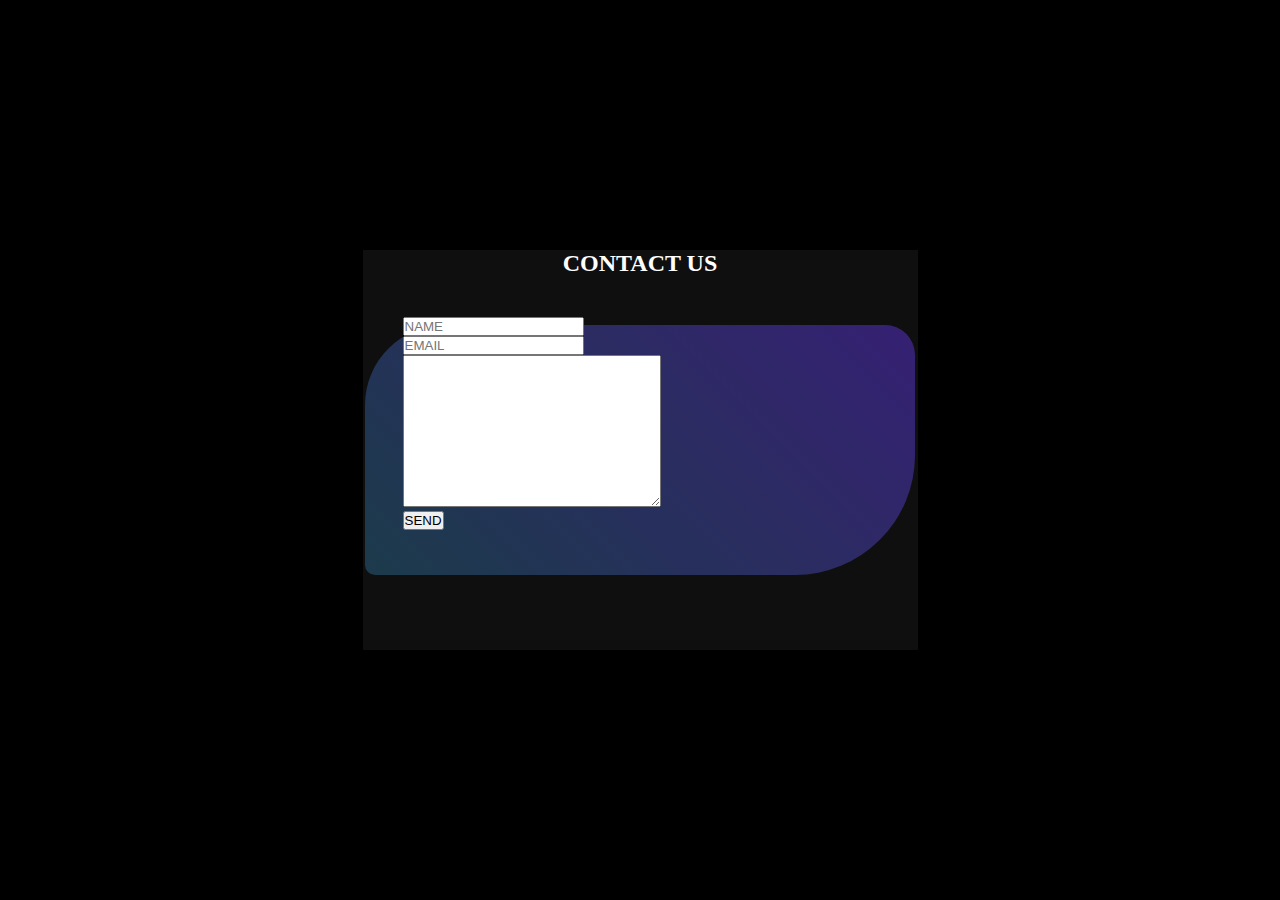
==== contact.html @ 03bcda61 "added contact page" ====
<!DOCTYPE html>
<html lang="en">
<head>
    <meta charset="UTF-8">
    <meta http-equiv="X-UA-Compatible" content="IE=edge">
    <meta name="viewport" content="width=device-width, initial-scale=1.0">
    <title>Contact Us</title>
    <link rel="stylesheet" href="contact.css">
</head>
<body>
    <div class="gradient-price">

    </div>
    <div class="container">
    <div class="form">
        <h2>CONTACT US</h2>
        <form>
            <div class="inputBox">
                <div class="inputbox">
                <input type="text" placeholder="NAME">
            </div>
            <div class="inputbox">
                <input type="email" placeholder="EMAIL">
            </div>
            <div class="inputbox">
                <textarea cols="30" rows="10"></textarea>
                </div>
            </div>
            <div class="inputbox">
            <button type="submit">SEND</button>
        </div>

        </form>

    </div>
    </div>
       




    </div>
</body>
</html>
---- contact.css ----
*{
    margin: 0;
    padding: 0;
    box-sizing: border-box;
}
body{
    background-color: #000000;
    color: white;
    display: flex;
    justify-content: center;
    align-items: center;
    min-height: 100vh;
    font-family: consolas;
    
}
.container{
    background: rgba(255, 255, 255, 0.06);
    box-shadow: 0 5px 15px rgba(0, 0, 0, 1);
   
    width: 555px;
    height: 400px;
    
    
    /* animation: animate 4s linear infinite; */

}

form{
    
    width: 100%;
    height: 100%;
    padding: 40px;
    z-index: 1;
}

h2{
text-align: center;


}
.gradient-price{
    background: linear-gradient(45deg,  #0e2f40, #2a136b);
    animation: animate 4s linear infinite;
    width: 43%;
    height: 250px;
    
    border-radius: 80px 30px 120px 10px;
    position: absolute;
    z-index: -1;
}
@keyframes animate {
    0%{
        filter: blur(60px) hue-rotate(0deg);
    }
    100%{
        filter: blur(60px) hue-rotate(360deg);
    }
}
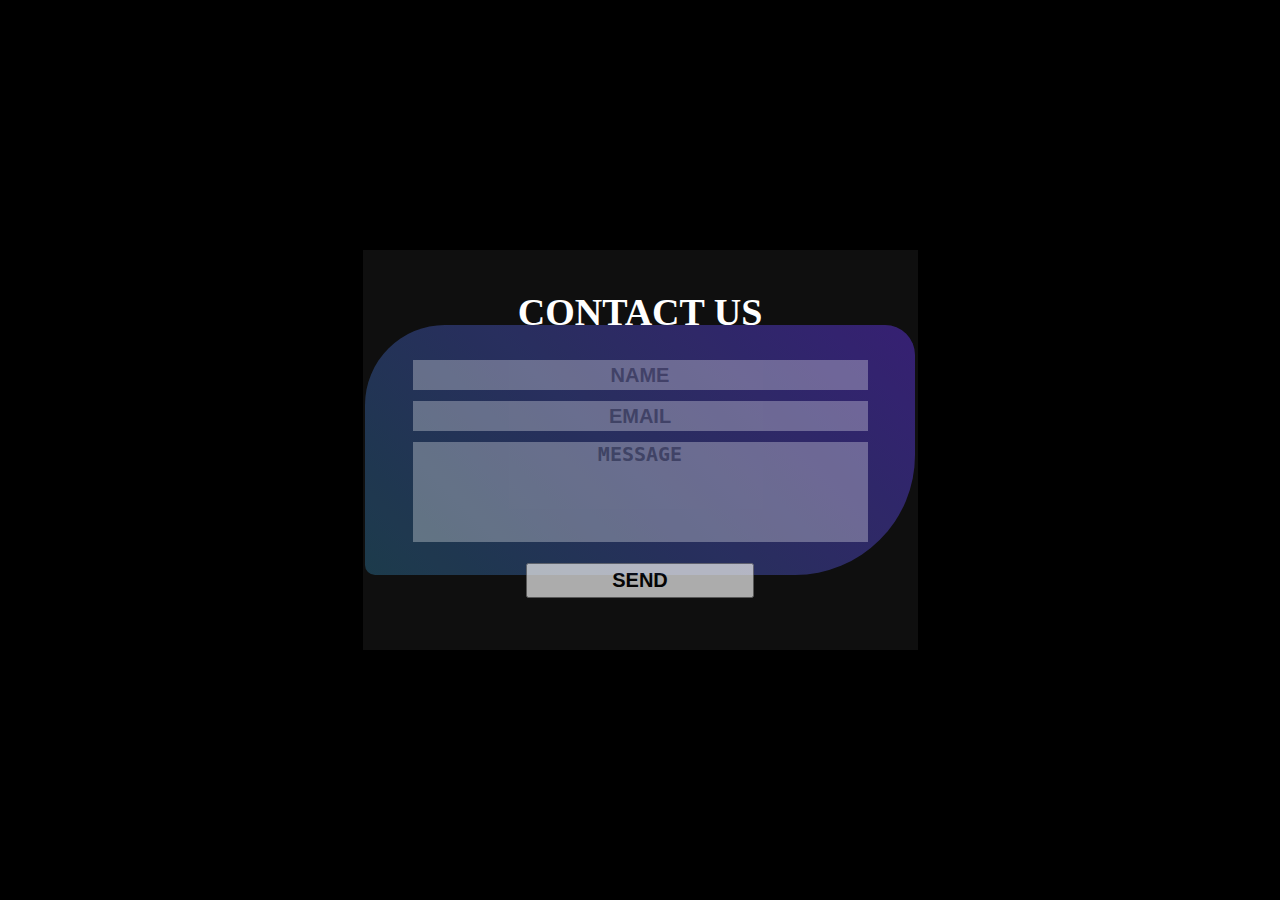
==== commit e8aa8ce7: "contact us page completed" ====
--- a/contact.html
+++ b/contact.html
@@ -8,24 +8,24 @@
     <link rel="stylesheet" href="contact.css">
 </head>
 <body>
-    <div class="gradient-price">
+    <div class="gradient-div">
 
     </div>
     <div class="container">
     <div class="form">
         <h2>CONTACT US</h2>
         <form>
-            <div class="inputBox">
+            
                 <div class="inputbox">
-                <input type="text" placeholder="NAME">
+                <input type="text" required placeholder="NAME">
             </div>
             <div class="inputbox">
-                <input type="email" placeholder="EMAIL">
+                <input type="email" required placeholder="EMAIL">
             </div>
             <div class="inputbox">
-                <textarea cols="30" rows="10"></textarea>
+                <textarea cols="30" rows="10" required placeholder="MESSAGE"></textarea>
                 </div>
-            </div>
+            
             <div class="inputbox">
             <button type="submit">SEND</button>
         </div>
--- a/contact.css
+++ b/contact.css
@@ -2,6 +2,7 @@
     margin: 0;
     padding: 0;
     box-sizing: border-box;
+    
 }
 body{
     background-color: #000000;
@@ -16,29 +17,76 @@
 .container{
     background: rgba(255, 255, 255, 0.06);
     box-shadow: 0 5px 15px rgba(0, 0, 0, 1);
-   
+   text-align: center;
     width: 555px;
     height: 400px;
+
+}
+input{
+    width: 100%;
+    height: 30px;
+    border: none;
+    outline: none;
+    text-align: center;
+    font-size: 20px;
+    font-weight: 700;
+    opacity: 0.3;
+}
+textarea{
+    width: 100%;
+    height: 100px;
+    border: none;
+    outline: none;
+    text-align: center;
+    font-size: 25px;
+    font-weight: 700;
+    resize: none;
+    opacity: 0.3;
     
     
-    /* animation: animate 4s linear infinite; */
 
 }
-
+button{
+    height: 35px;
+    width: 50%;
+margin:80px auto;
+opacity: 0.7;
+font-size: 20px;
+cursor: pointer;
+font-weight: 700;
+}
+.inputbox{
+    
+    width: 100%;
+    
+    margin: 6px 0;
+    
+    height: 35px;
+    border-radius: 20px;
+    
+    padding: 0 10px;
+    
+  }
+::placeholder{
+    font-size: 20px;
+    
+  }
 form{
     
     width: 100%;
     height: 100%;
-    padding: 40px;
+    padding: 20px 40px;
     z-index: 1;
 }
 
 h2{
 text-align: center;
+margin-top: 40px;
+font-size: 38px;
 
 
 }
-.gradient-price{
+.gradient-div{
     background: linear-gradient(45deg,  #0e2f40, #2a136b);
     animation: animate 4s linear infinite;
     width: 43%;
@@ -50,10 +98,10 @@
 }
 @keyframes animate {
     0%{
-        filter: blur(60px) hue-rotate(0deg);
+        filter: blur(70px) hue-rotate(0deg);
     }
     100%{
-        filter: blur(60px) hue-rotate(360deg);
+        filter: blur(70px) hue-rotate(360deg);
     }
 }
 
